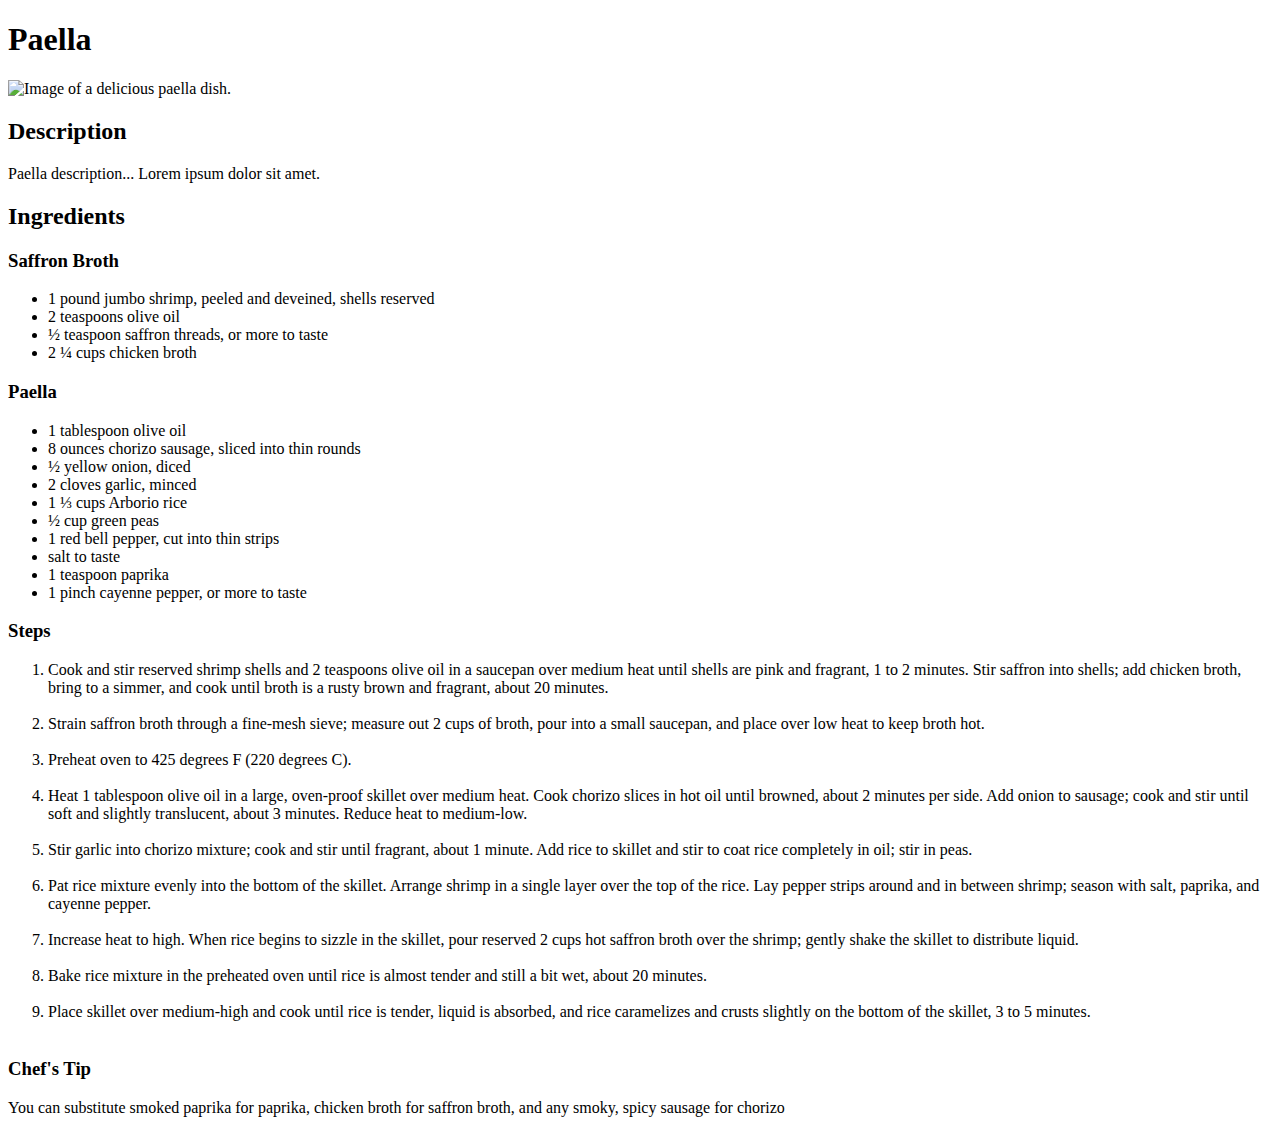
==== recipes/paella.html @ 6487ffb1 "Created paella.html recipe page and linked to it from index.html" ====
<!DOCTYPE html>
<html lang="en">
<head>
    <meta charset="UTF-8">
    <meta name="viewport" content="width=device-width, initial-scale=1.0">
    <title>Document</title>
</head>
<body>
    <h1>Paella</h1>
        <img src="https://www.allrecipes.com/thmb/X0xwLNiCeDj8JpcbdFxx_CyfaKg=/750x0/filters:no_upscale():max_bytes(150000):strip_icc():format(webp)/image-460-7bdc9b0a055246f0b95bfb1b800773ec.jpg" alt="Image of a delicious paella dish.">
    <h2>Description</h2>
        <p>Paella description... Lorem ipsum dolor sit amet.</p>
    <h2>Ingredients</h2>
        <h3>Saffron Broth</h3>
            <ul>
                <li>1 pound jumbo shrimp, peeled and deveined, shells reserved</li>
                <li>2 teaspoons olive oil</li>
                <li>½ teaspoon saffron threads, or more to taste</li>
                <li>2 ¼ cups chicken broth</li>
            </ul>
        <h3>Paella</h3>
            <ul>
                <li>1 tablespoon olive oil</li>
                <li>8 ounces chorizo sausage, sliced into thin rounds</li>
                <li>½ yellow onion, diced</li>
                <li>2 cloves garlic, minced</li>
                <li>1 ⅓ cups Arborio rice</li>
                <li>½ cup green peas</li>
                <li>1 red bell pepper, cut into thin strips</li>
                <li>salt to taste</li>
                <li>1 teaspoon paprika</li>
                <li>1 pinch cayenne pepper, or more to taste</li>
            </ul>
    <h3>Steps</h3>
        <ol>
            <li>Cook and stir reserved shrimp shells and 2 teaspoons olive oil in a saucepan over medium heat until shells are pink and fragrant, 1 to 2 minutes. Stir saffron into shells; add chicken broth, bring to a simmer, and cook until broth is a rusty brown and fragrant, about 20 minutes.</li><br>
            <li>Strain saffron broth through a fine-mesh sieve; measure out 2 cups of broth, pour into a small saucepan, and place over low heat to keep broth hot.</li><br>
            <li>Preheat oven to 425 degrees F (220 degrees C).</li><br>
            <li>Heat 1 tablespoon olive oil in a large, oven-proof skillet over medium heat. Cook chorizo slices in hot oil until browned, about 2 minutes per side. Add onion to sausage; cook and stir until soft and slightly translucent, about 3 minutes. Reduce heat to medium-low.</li><br>
            <li>Stir garlic into chorizo mixture; cook and stir until fragrant, about 1 minute. Add rice to skillet and stir to coat rice completely in oil; stir in peas.</li><br>
            <li>Pat rice mixture evenly into the bottom of the skillet. Arrange shrimp in a single layer over the top of the rice. Lay pepper strips around and in between shrimp; season with salt, paprika, and cayenne pepper.</li><br>
            <li>Increase heat to high. When rice begins to sizzle in the skillet, pour reserved 2 cups hot saffron broth over the shrimp; gently shake the skillet to distribute liquid.</li><br>
            <li>Bake rice mixture in the preheated oven until rice is almost tender and still a bit wet, about 20 minutes.</li><br>
            <li>Place skillet over medium-high and cook until rice is tender, liquid is absorbed, and rice caramelizes and crusts slightly on the bottom of the skillet, 3 to 5 minutes.</li><br>
        </ol>
    <h3>Chef's Tip</h3>
        <p>You can substitute smoked paprika for paprika, chicken broth for saffron broth, and any smoky, spicy sausage for chorizo</p>
</body>
</html>
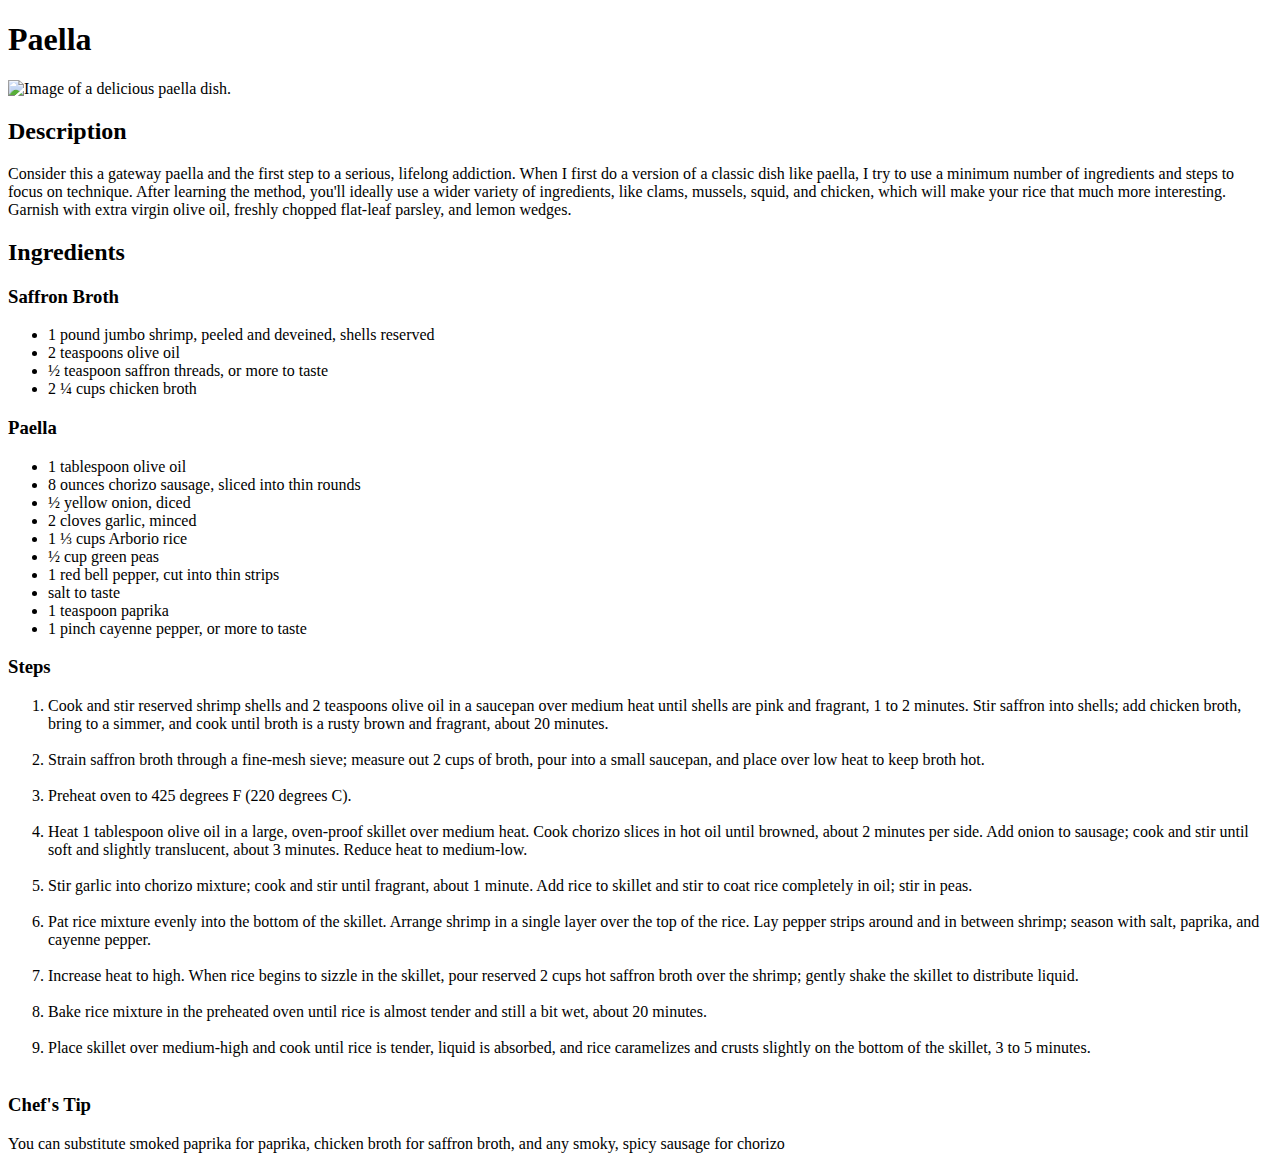
==== commit 6e112953: "Created paella.html description paragraph." ====
--- a/recipes/paella.html
+++ b/recipes/paella.html
@@ -9,7 +9,7 @@
     <h1>Paella</h1>
         <img src="https://www.allrecipes.com/thmb/X0xwLNiCeDj8JpcbdFxx_CyfaKg=/750x0/filters:no_upscale():max_bytes(150000):strip_icc():format(webp)/image-460-7bdc9b0a055246f0b95bfb1b800773ec.jpg" alt="Image of a delicious paella dish.">
     <h2>Description</h2>
-        <p>Paella description... Lorem ipsum dolor sit amet.</p>
+        <p>Consider this a gateway paella and the first step to a serious, lifelong addiction. When I first do a version of a classic dish like paella, I try to use a minimum number of ingredients and steps to focus on technique. After learning the method, you'll ideally use a wider variety of ingredients, like clams, mussels, squid, and chicken, which will make your rice that much more interesting. Garnish with extra virgin olive oil, freshly chopped flat-leaf parsley, and lemon wedges.        </p>
     <h2>Ingredients</h2>
         <h3>Saffron Broth</h3>
             <ul>
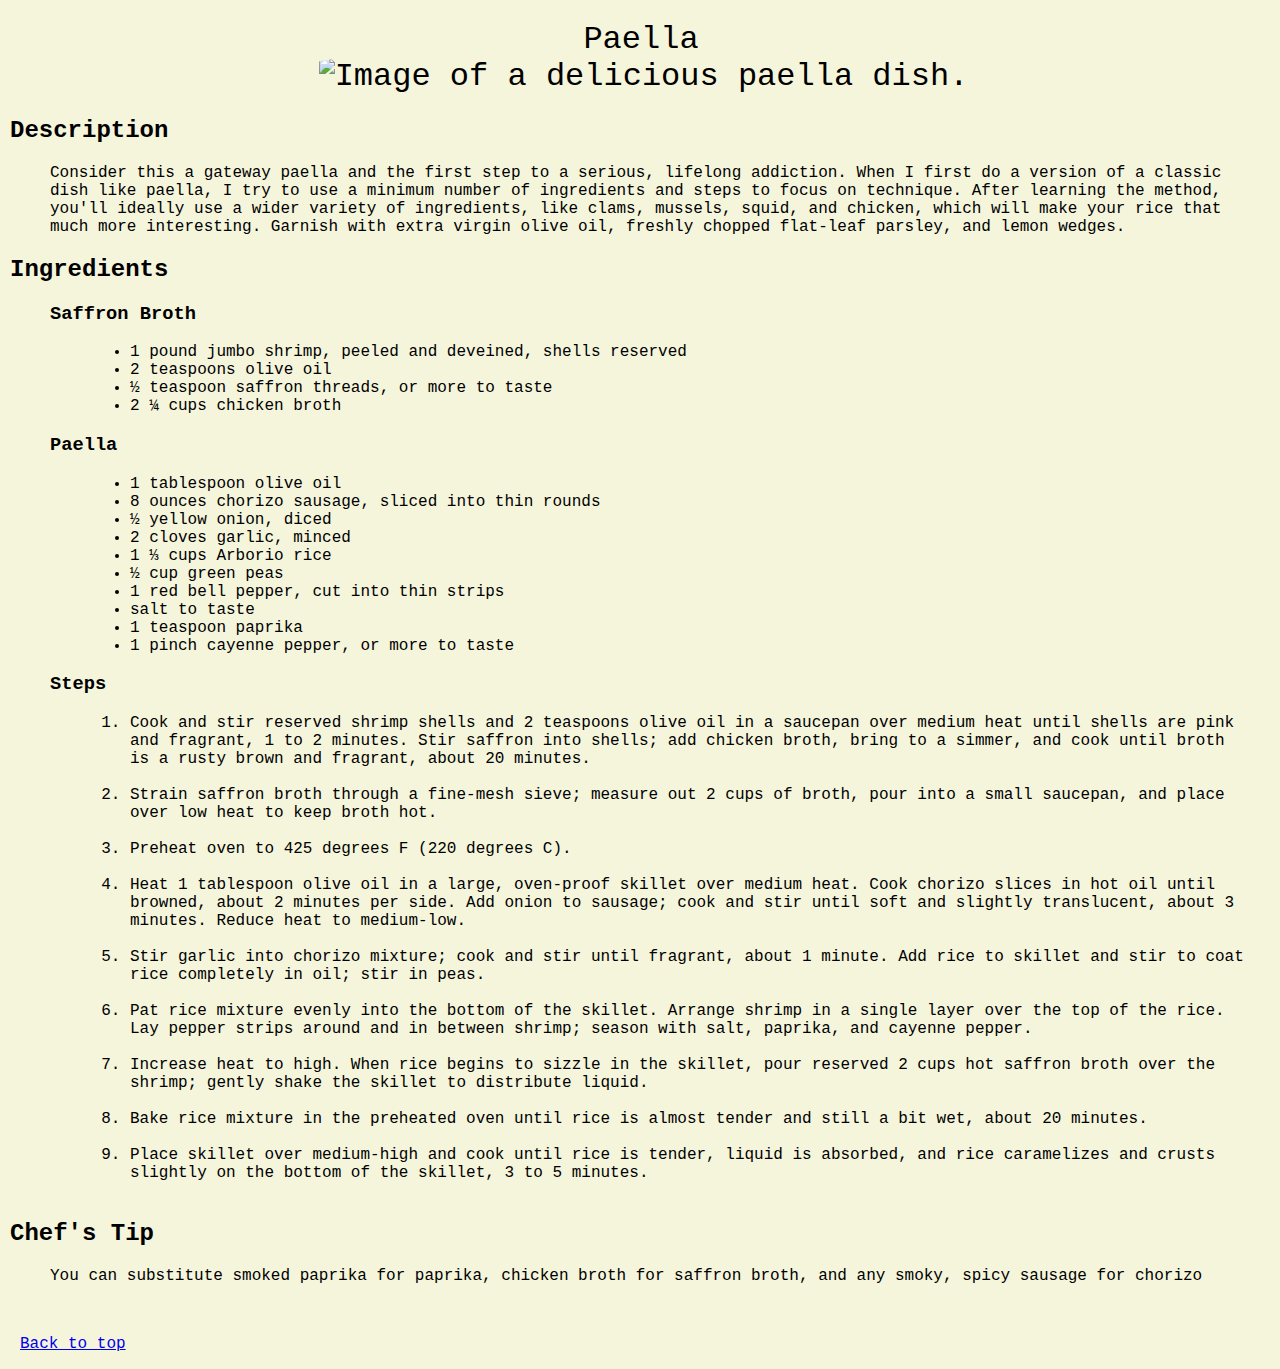
==== commit 26467f37: "Added styles.css to make the recipes page prettier." ====
--- a/recipes/paella.html
+++ b/recipes/paella.html
@@ -4,21 +4,28 @@
     <meta charset="UTF-8">
     <meta name="viewport" content="width=device-width, initial-scale=1.0">
     <title>Document</title>
+    <link rel="stylesheet" href="/styles.css">
 </head>
 <body>
-    <h1>Paella</h1>
+    <h1>Paella <br>
+    
         <img src="https://www.allrecipes.com/thmb/X0xwLNiCeDj8JpcbdFxx_CyfaKg=/750x0/filters:no_upscale():max_bytes(150000):strip_icc():format(webp)/image-460-7bdc9b0a055246f0b95bfb1b800773ec.jpg" alt="Image of a delicious paella dish.">
-    <h2>Description</h2>
-        <p>Consider this a gateway paella and the first step to a serious, lifelong addiction. When I first do a version of a classic dish like paella, I try to use a minimum number of ingredients and steps to focus on technique. After learning the method, you'll ideally use a wider variety of ingredients, like clams, mussels, squid, and chicken, which will make your rice that much more interesting. Garnish with extra virgin olive oil, freshly chopped flat-leaf parsley, and lemon wedges.        </p>
+    
+    </h1>
+        <h2>Description</h2>
+        <p id="Content">Consider this a gateway paella and the first step to a serious, lifelong addiction. When I first do a version of a classic dish like paella, I try to use a minimum number of ingredients and steps to focus on technique. After learning the method, you'll ideally use a wider variety of ingredients, like clams, mussels, squid, and chicken, which will make your rice that much more interesting. Garnish with extra virgin olive oil, freshly chopped flat-leaf parsley, and lemon wedges.        </p>
     <h2>Ingredients</h2>
         <h3>Saffron Broth</h3>
+        <div id="Content">
             <ul>
                 <li>1 pound jumbo shrimp, peeled and deveined, shells reserved</li>
                 <li>2 teaspoons olive oil</li>
                 <li>½ teaspoon saffron threads, or more to taste</li>
                 <li>2 ¼ cups chicken broth</li>
             </ul>
+        </div>
         <h3>Paella</h3>
+        <div id="Content">
             <ul>
                 <li>1 tablespoon olive oil</li>
                 <li>8 ounces chorizo sausage, sliced into thin rounds</li>
@@ -31,19 +38,26 @@
                 <li>1 teaspoon paprika</li>
                 <li>1 pinch cayenne pepper, or more to taste</li>
             </ul>
+        </div>
     <h3>Steps</h3>
-        <ol>
-            <li>Cook and stir reserved shrimp shells and 2 teaspoons olive oil in a saucepan over medium heat until shells are pink and fragrant, 1 to 2 minutes. Stir saffron into shells; add chicken broth, bring to a simmer, and cook until broth is a rusty brown and fragrant, about 20 minutes.</li><br>
-            <li>Strain saffron broth through a fine-mesh sieve; measure out 2 cups of broth, pour into a small saucepan, and place over low heat to keep broth hot.</li><br>
-            <li>Preheat oven to 425 degrees F (220 degrees C).</li><br>
-            <li>Heat 1 tablespoon olive oil in a large, oven-proof skillet over medium heat. Cook chorizo slices in hot oil until browned, about 2 minutes per side. Add onion to sausage; cook and stir until soft and slightly translucent, about 3 minutes. Reduce heat to medium-low.</li><br>
-            <li>Stir garlic into chorizo mixture; cook and stir until fragrant, about 1 minute. Add rice to skillet and stir to coat rice completely in oil; stir in peas.</li><br>
-            <li>Pat rice mixture evenly into the bottom of the skillet. Arrange shrimp in a single layer over the top of the rice. Lay pepper strips around and in between shrimp; season with salt, paprika, and cayenne pepper.</li><br>
-            <li>Increase heat to high. When rice begins to sizzle in the skillet, pour reserved 2 cups hot saffron broth over the shrimp; gently shake the skillet to distribute liquid.</li><br>
-            <li>Bake rice mixture in the preheated oven until rice is almost tender and still a bit wet, about 20 minutes.</li><br>
-            <li>Place skillet over medium-high and cook until rice is tender, liquid is absorbed, and rice caramelizes and crusts slightly on the bottom of the skillet, 3 to 5 minutes.</li><br>
-        </ol>
-    <h3>Chef's Tip</h3>
-        <p>You can substitute smoked paprika for paprika, chicken broth for saffron broth, and any smoky, spicy sausage for chorizo</p>
+        <div id="Content">
+            <ol>
+                <li>Cook and stir reserved shrimp shells and 2 teaspoons olive oil in a saucepan over medium heat until shells are pink and fragrant, 1 to 2 minutes. Stir saffron into shells; add chicken broth, bring to a simmer, and cook until broth is a rusty brown and fragrant, about 20 minutes.</li><br>
+                <li>Strain saffron broth through a fine-mesh sieve; measure out 2 cups of broth, pour into a small saucepan, and place over low heat to keep broth hot.</li><br>
+                <li>Preheat oven to 425 degrees F (220 degrees C).</li><br>
+                <li>Heat 1 tablespoon olive oil in a large, oven-proof skillet over medium heat. Cook chorizo slices in hot oil until browned, about 2 minutes per side. Add onion to sausage; cook and stir until soft and slightly translucent, about 3 minutes. Reduce heat to medium-low.</li><br>
+                <li>Stir garlic into chorizo mixture; cook and stir until fragrant, about 1 minute. Add rice to skillet and stir to coat rice completely in oil; stir in peas.</li><br>
+                <li>Pat rice mixture evenly into the bottom of the skillet. Arrange shrimp in a single layer over the top of the rice. Lay pepper strips around and in between shrimp; season with salt, paprika, and cayenne pepper.</li><br>
+                <li>Increase heat to high. When rice begins to sizzle in the skillet, pour reserved 2 cups hot saffron broth over the shrimp; gently shake the skillet to distribute liquid.</li><br>
+                <li>Bake rice mixture in the preheated oven until rice is almost tender and still a bit wet, about 20 minutes.</li><br>
+                <li>Place skillet over medium-high and cook until rice is tender, liquid is absorbed, and rice caramelizes and crusts slightly on the bottom of the skillet, 3 to 5 minutes.</li><br>
+            </ol>
+        </div>
+    <h2>Chef's Tip</h2>
+        <p id="Content">You can substitute smoked paprika for paprika, chicken broth for saffron broth, and any smoky, spicy sausage for chorizo</p>
+
+    <br>
+    <p>
+        <a href="#top">Back to top</a></p>
 </body>
 </html>--- a/styles.css
+++ b/styles.css
@@ -0,0 +1,43 @@
+
+
+body {
+    background-color: beige;
+    color: black;
+}
+* {
+   font-family: "Courier New", Monaco, sans; 
+   text-align: left;
+   margin-left: 5px;
+}
+
+h1 {
+    text-align: center;
+    font-weight: 100;
+    margin-left: 0px;
+}
+
+h2 {
+    margin-left: 0px;
+    box-sizing: content-box;
+}
+
+h3 {
+    margin-left: 40px;
+}
+
+ul, li, ol {
+    margin-left: 40px;
+    padding-left: 0px;
+}
+
+#Content {
+    margin-left: 40px;
+    max-width: 95%;
+}
+
+
+img {
+    border-radius: 10%;
+    border-color: black;
+
+}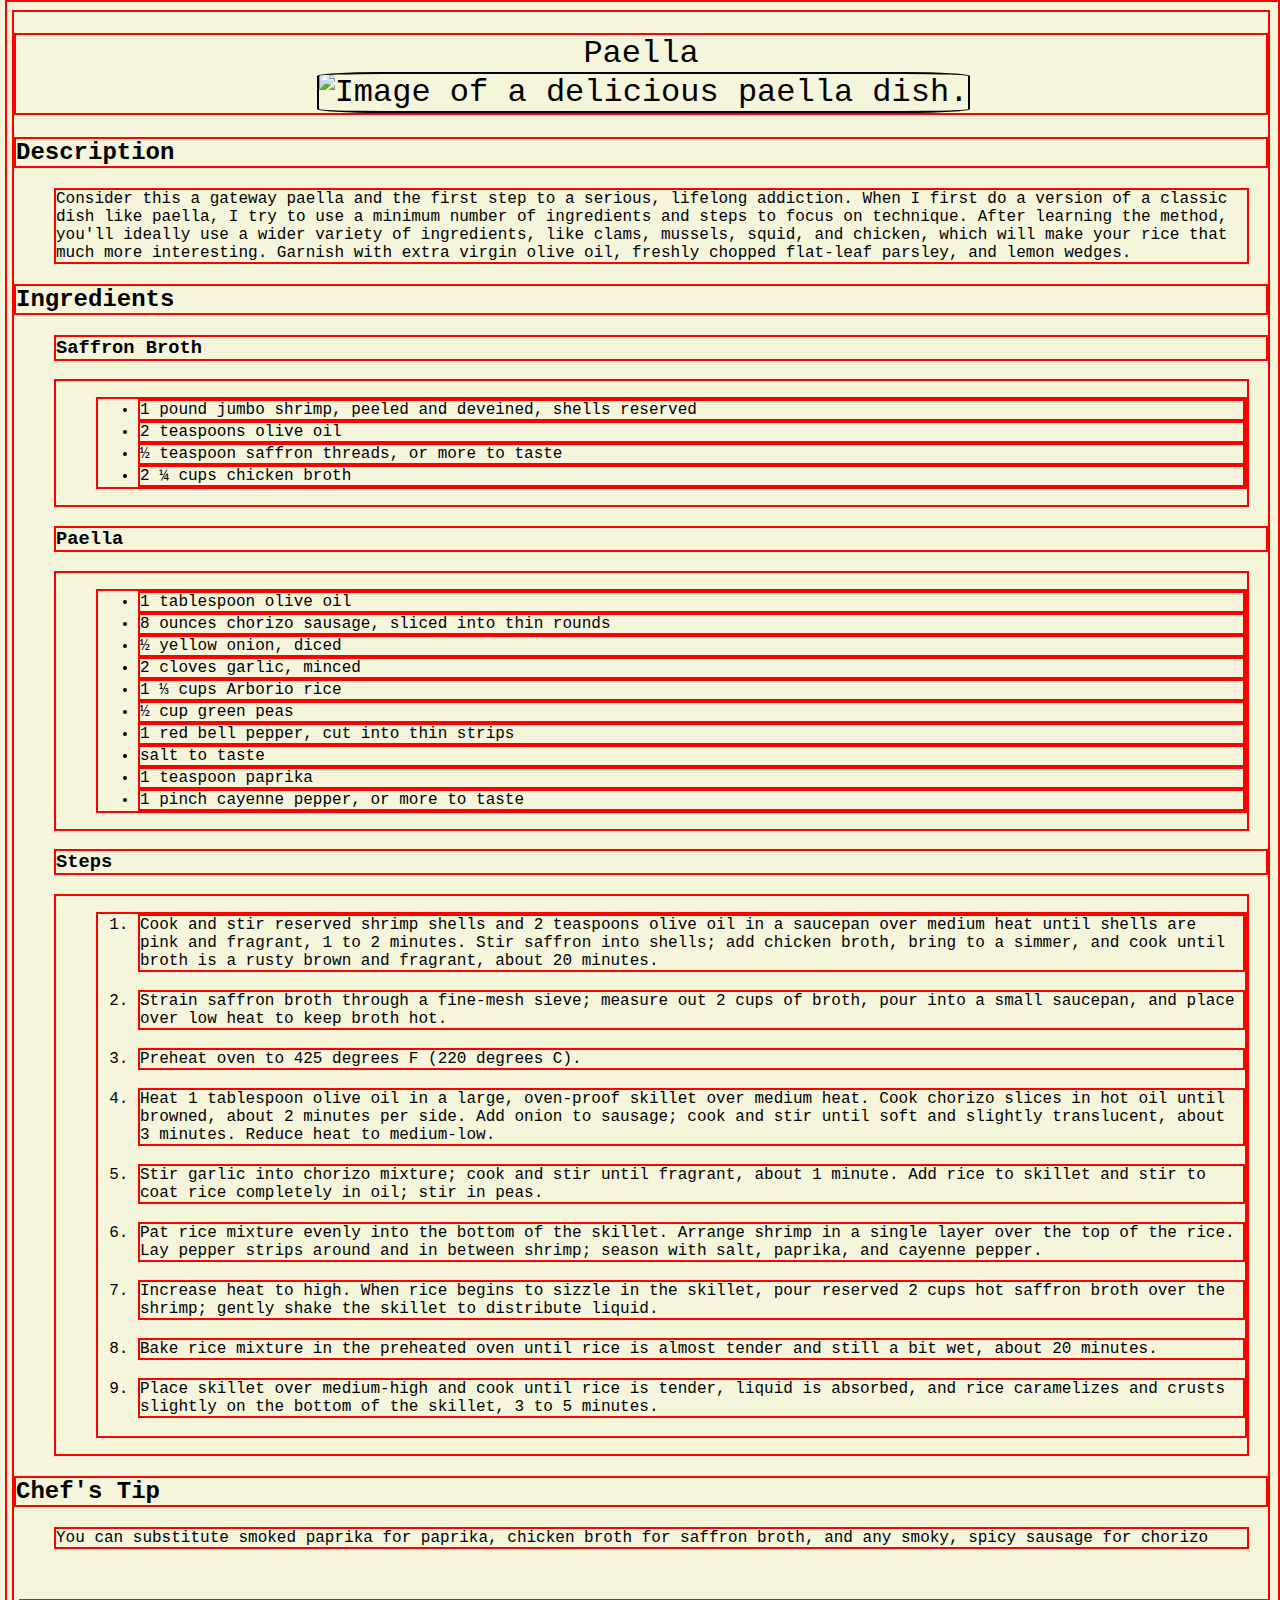
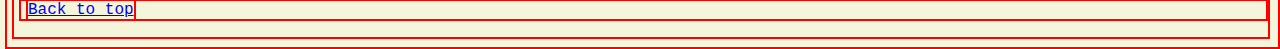
==== commit 2094652c: "Added styles.css and added html identifiers and cascading to index and paella .htmls for prettificat" ====
--- a/recipes/paella.html
+++ b/recipes/paella.html
@@ -58,6 +58,6 @@
 
     <br>
     <p>
-        <a href="#top">Back to top</a></p>
+        <a href="#">Back to top</a></p>
 </body>
 </html>--- a/styles.css
+++ b/styles.css
@@ -5,9 +5,10 @@
     color: black;
 }
 * {
-   font-family: "Courier New", Monaco, sans; 
-   text-align: left;
-   margin-left: 5px;
+    border: 2px solid red;
+    font-family: "Courier New", Monaco, sans; 
+    text-align: left;
+    margin-left: 5px;
 }
 
 h1 {
